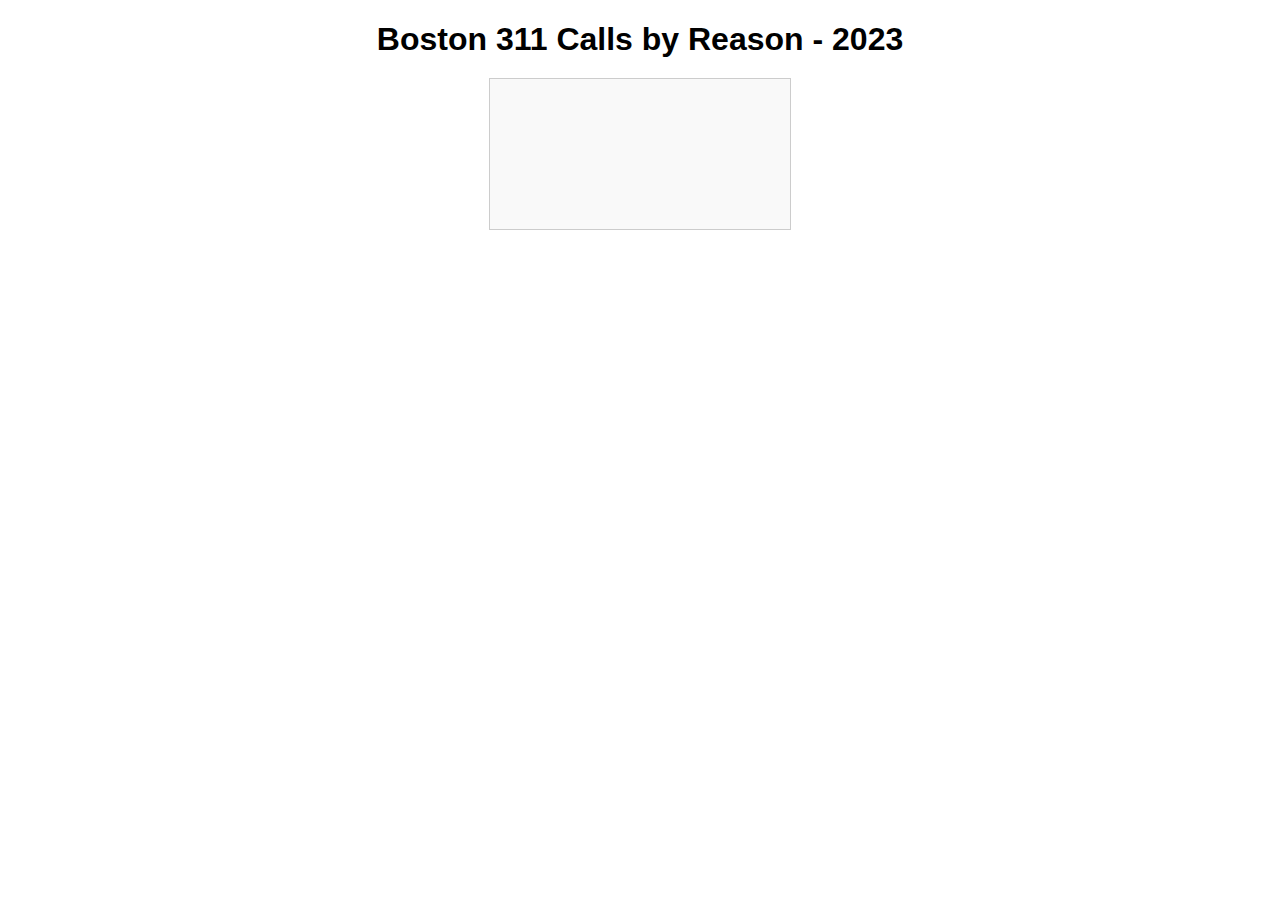
==== index.html @ 2b6010f9 "Update the graph to chronolgical order" ====
<!DOCTYPE html>
<html lang="en">
<head>
    <meta charset="UTF-8">
    <meta name="viewport" content="width=device-width, initial-scale=1.0">
    <title>Boston 311 Calls</title>
    <link rel="stylesheet" href="style.css">
    <script src="https://d3js.org/d3.v7.min.js"></script>
</head>
<body>
    <h1>Boston 311 Calls by Reason - 2023</h1>
    <svg id="chart"></svg>
    <script src="chart.js"></script>
</body>
</html>
---- style.css ----
/* General Body Styling */
body {
    font-family: Arial, sans-serif; /* Set font for the entire document */
    margin: 20px; /* Add margin around the body */
}

/* Header Styling */
h1 {
    text-align: center; /* Center-align the title */
    margin-bottom: 20px; /* Add space below the title */
}

/* Chart Container Styling */
#chart {
    display: block; /* Make the chart block-level to center it */
    margin: 0 auto; /* Center the chart horizontally */
    background-color: #f9f9f9; /* Set a light background color */
    border: 1px solid #ccc; /* Add a border around the chart */
}

/* Bar Styling */
.bar {
    fill: steelblue; /* Default color for bars */
}

.bar:hover {
    fill: orange; /* Highlight color on hover */
}

/* Axis Label Styling */
.axis-label {
    font-size: 10px; /* Font size for axis labels */
}

/* General Text Styling */
text {
    font-family: Arial, sans-serif; /* Use Arial for all text elements */
}
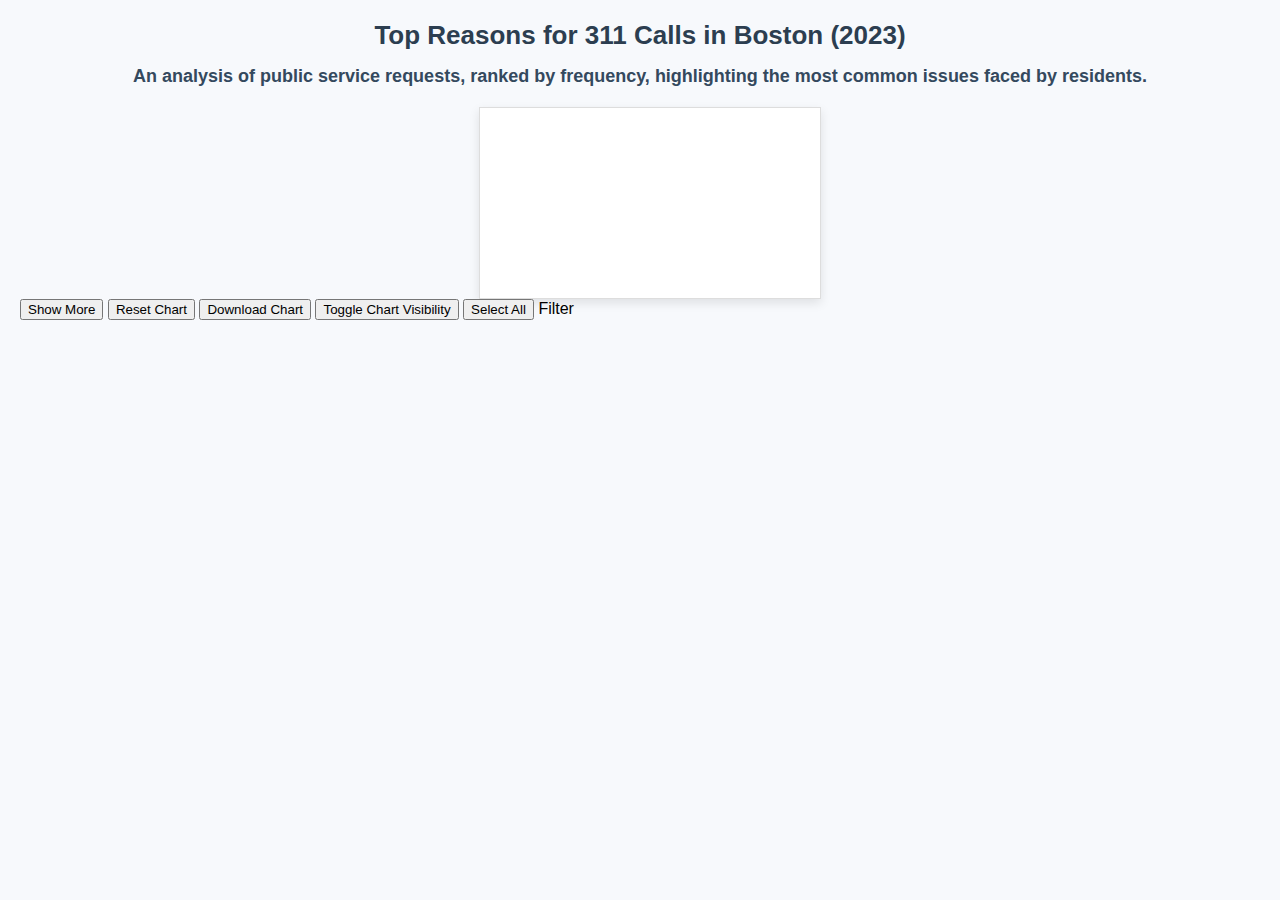
==== commit 72d2d13d: "Merge pull request #2 from code4policy/dataviz" ====
--- a/index.html
+++ b/index.html
@@ -6,10 +6,104 @@
     <title>Boston 311 Calls</title>
     <link rel="stylesheet" href="style.css">
     <script src="https://d3js.org/d3.v7.min.js"></script>
+    <style>
+        #container {
+            display: flex;
+        }
+        #checkbox-container {
+            margin-right: 20px;
+        }
+        .checkbox-item {
+            margin-bottom: 5px;
+        }
+    </style>
 </head>
 <body>
-    <h1>Boston 311 Calls by Reason - 2023</h1>
-    <svg id="chart"></svg>
+    <h1>Top Reasons for 311 Calls in Boston (2023)</h1>
+    <h2>An analysis of public service requests, ranked by frequency, highlighting the most common issues faced by residents.</h2>
+    <div id="container">
+        <div id="checkbox-container">
+            <!-- Checkboxes will be dynamically populated here -->
+        </div>
+        <svg id="chart"></svg>
+    </div>
+    <button id="show-more">Show More</button>
+    <button id="reset-chart">Reset Chart</button>
+    <button id="download-chart">Download Chart</button>
+    <button id="toggle-chart">Toggle Chart Visibility</button>
+    <button id="select-all">Select All</button> <!-- New button to select all checkboxes -->
+    <label>Filter</label> <!-- New label below the select all button -->
     <script src="chart.js"></script>
+    <script>
+        d3.csv("boston_311_2023_by_reason.csv").then(data => {
+            const reasonCounts = d3.rollup(data, v => v.length, d => d.reason);
+            const sortedReasons = Array.from(reasonCounts.entries())
+                .sort((a, b) => b[1] - a[1])
+                .slice(0, 20) // Show only the top 20 reasons
+                .map(d => d[0]);
+            const checkboxContainer = d3.select("#checkbox-container");
+            // Remove the code that dynamically populates the checkboxes
+            // sortedReasons.forEach(reason => {
+            //     const checkboxItem = checkboxContainer.append("div").attr("class", "checkbox-item");
+            //     checkboxItem.append("input")
+            //         .attr("type", "checkbox")
+            //         .attr("id", reason)
+            //         .attr("name", reason)
+            //         .attr("value", reason)
+            //         .on("change", updateChart);
+            //     checkboxItem.append("label")
+            //         .attr("for", reason)
+            //         .text(reason);
+            // });
+
+            function updateChart() {
+                const selectedReasons = checkboxContainer.selectAll("input:checked").nodes().map(d => d.value);
+                const filteredData = data.filter(d => selectedReasons.includes(d.reason));
+                drawChart(filteredData);
+            }
+
+            function drawChart(filteredData) {
+                // Call the function from chart.js to draw the chart
+                drawBarChart(filteredData);
+            }
+
+            document.getElementById("reset-chart").addEventListener("click", () => {
+                checkboxContainer.selectAll("input").property("checked", false);
+                drawChart(data);
+            });
+
+            document.getElementById("download-chart").addEventListener("click", () => {
+                const svg = document.querySelector("#chart");
+                const svgData = new XMLSerializer().serializeToString(svg);
+                const canvas = document.createElement("canvas");
+                const ctx = canvas.getContext("2d");
+                const img = new Image();
+                img.setAttribute("src", "data:image/svg+xml;base64," + btoa(svgData));
+                img.onload = function() {
+                    canvas.width = svg.clientWidth;
+                    canvas.height = svg.clientHeight;
+                    ctx.drawImage(img, 0, 0);
+                    const a = document.createElement("a");
+                    a.download = "chart.png";
+                    a.href = canvas.toDataURL("image/png");
+                    a.click();
+                };
+            });
+
+            document.getElementById("toggle-chart").addEventListener("click", () => {
+                const chart = document.getElementById("chart");
+                if (chart.style.display === "none") {
+                    chart.style.display = "block";
+                } else {
+                    chart.style.display = "none";
+                }
+            });
+
+            document.getElementById("select-all").addEventListener("click", () => {
+                checkboxContainer.selectAll("input").property("checked", true);
+                updateChart();
+            }); // New event listener for the select all button
+        });
+    </script>
 </body>
 </html>
--- a/style.css
+++ b/style.css
@@ -1,38 +1,69 @@
-/* General Body Styling */
+/* General Styling */
 body {
-    font-family: Arial, sans-serif; /* Set font for the entire document */
-    margin: 20px; /* Add margin around the body */
+    font-family: 'Arial', sans-serif; /* Clean font for the document */
+    margin: 20px;
+    background-color: #f7f9fc; /* Soft background for contrast */
 }
 
 /* Header Styling */
 h1 {
-    text-align: center; /* Center-align the title */
-    margin-bottom: 20px; /* Add space below the title */
+    text-align: center;
+    margin-bottom: 10px;
+    font-size: 26px; /* Slightly larger headline */
+    color: #2c3e50; /* Dark blue for readability */
 }
 
-/* Chart Container Styling */
+h2 {
+    text-align: center;
+    margin-bottom: 20px;
+    font-size: 18px; /* Subheadline size */
+    color: #34495e; /* Lighter shade of blue-gray */
+}
+
+/* Chart Container */
 #chart {
-    display: block; /* Make the chart block-level to center it */
-    margin: 0 auto; /* Center the chart horizontally */
-    background-color: #f9f9f9; /* Set a light background color */
-    border: 1px solid #ccc; /* Add a border around the chart */
+    display: block;
+    margin: 0 auto;
+    background-color: white;
+    border: 1px solid #ddd;
+    box-shadow: 0 4px 10px rgba(0, 0, 0, 0.1); /* Subtle shadow for depth */
+    padding: 20px;
 }
 
 /* Bar Styling */
 .bar {
-    fill: steelblue; /* Default color for bars */
+    fill: #e67e22; /* Vibrant orange for bars */
+    transition: fill 0.3s ease, transform 0.2s ease; /* Smooth hover effect */
 }
 
 .bar:hover {
-    fill: orange; /* Highlight color on hover */
+    fill: #3498db; /* Blue color on hover */
+    transform: scaleX(1.05); /* Slight horizontal zoom */
 }
 
 /* Axis Label Styling */
-.axis-label {
-    font-size: 10px; /* Font size for axis labels */
+.axis-label-y text {
+    font-size: 12px;
+    fill: #2c3e50; /* Dark blue-gray */
 }
 
-/* General Text Styling */
-text {
-    font-family: Arial, sans-serif; /* Use Arial for all text elements */
+.axis-label-x text {
+    font-size: 12px;
+    fill: #2c3e50; /* Dark blue-gray */
 }
+
+/* X-Axis Labels */
+.axis-label-x text {
+    transform: translateY(5px);
+    text-anchor: middle;
+}
+
+/* Responsive Design */
+@media (max-width: 768px) {
+    h1, h2 {
+        font-size: 20px;
+    }
+    #chart {
+        width: 100%;
+    }
+}
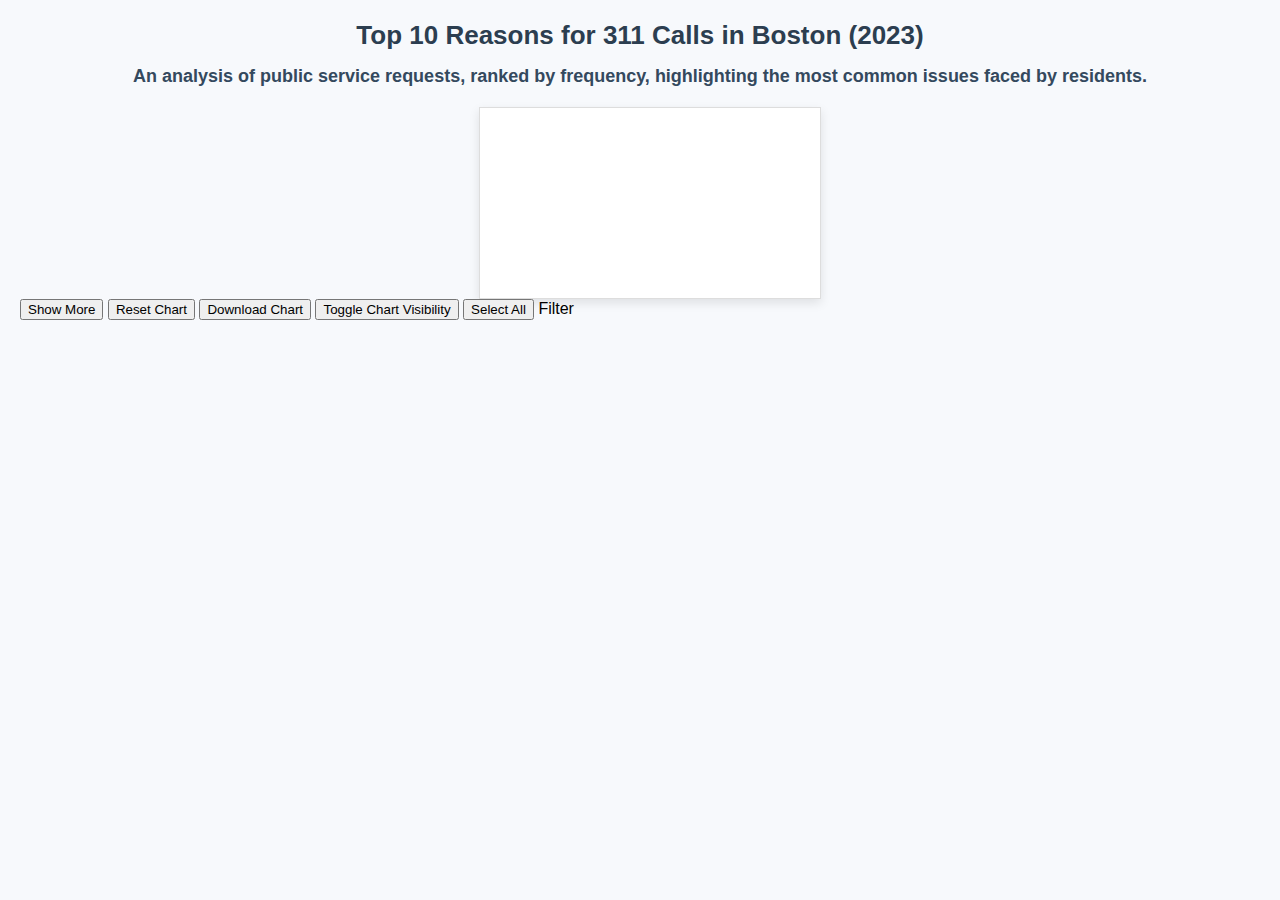
==== commit 6936da88: "Merge pull request #3 from code4policy/dataviz" ====
--- a/index.html
+++ b/index.html
@@ -19,7 +19,7 @@
     </style>
 </head>
 <body>
-    <h1>Top Reasons for 311 Calls in Boston (2023)</h1>
+    <h1>Top 10 Reasons for 311 Calls in Boston (2023)</h1>
     <h2>An analysis of public service requests, ranked by frequency, highlighting the most common issues faced by residents.</h2>
     <div id="container">
         <div id="checkbox-container">
@@ -39,7 +39,7 @@
             const reasonCounts = d3.rollup(data, v => v.length, d => d.reason);
             const sortedReasons = Array.from(reasonCounts.entries())
                 .sort((a, b) => b[1] - a[1])
-                .slice(0, 20) // Show only the top 20 reasons
+                .slice(0, 10) // Show only the top 10 reasons
                 .map(d => d[0]);
             const checkboxContainer = d3.select("#checkbox-container");
             // Remove the code that dynamically populates the checkboxes
@@ -106,4 +106,4 @@
         });
     </script>
 </body>
-</html>
+</html>--- a/style.css
+++ b/style.css
@@ -66,4 +66,4 @@
     #chart {
         width: 100%;
     }
-}
+}